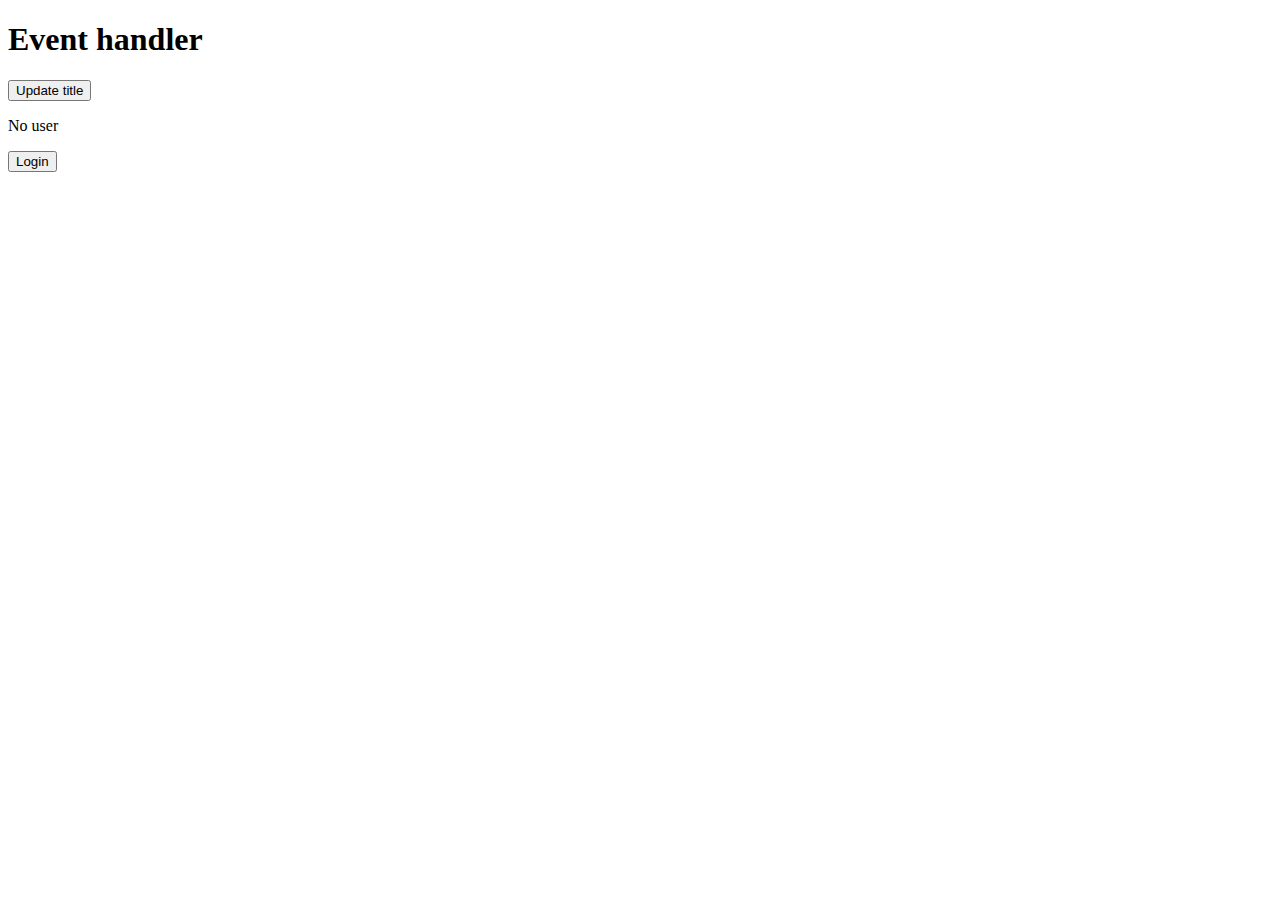
==== event.html @ 5336ef16 "user input" ====
<!DOCTYPE html>
<html lang="en">
<head>
    <meta charset="UTF-8">
    <meta name="viewport" content="width=device-width, initial-scale=1.0">
    <title>Event Handler</title>
</head>
<body>

    <h1 id="page-title">Event handler</h1>
    <button id="btn-update-title">Update title</button>
  <p id="user-info">No user</p>
    <button id="btn-login">Login</button>







    <script src="./js/handler.js"></script>
</body>



</html>
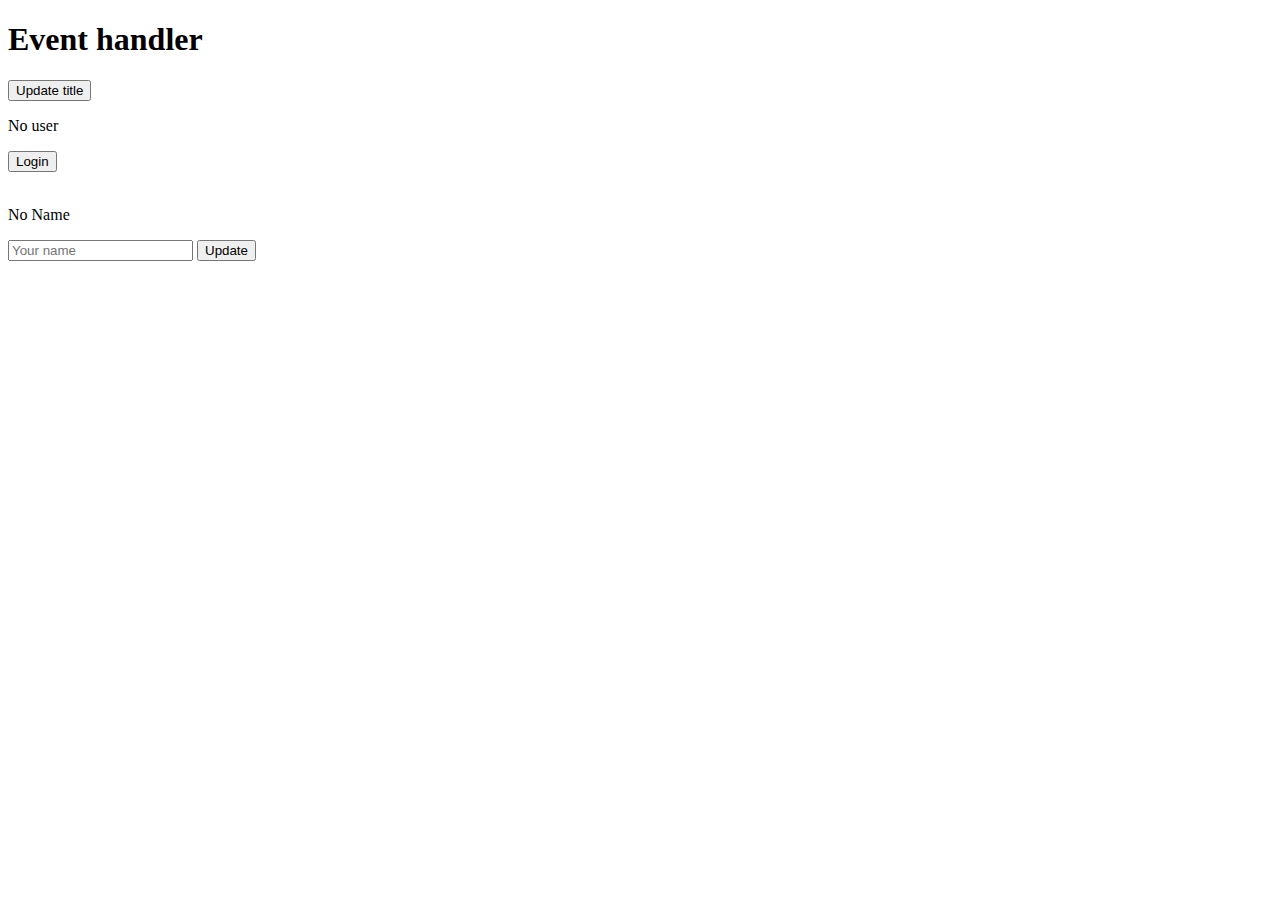
==== commit 3666c762: "confirmation button" ====
--- a/event.html
+++ b/event.html
@@ -11,10 +11,13 @@
     <button id="btn-update-title">Update title</button>
   <p id="user-info">No user</p>
     <button id="btn-login">Login</button>
+<br>
+<br>
 
-
-
-
+<!-- handle input text -->
+<p id="name">No Name</p>
+<input id="input-name" type="text" placeholder="Your name">
+<button id="btn-update">Update</button>
 
 
 
